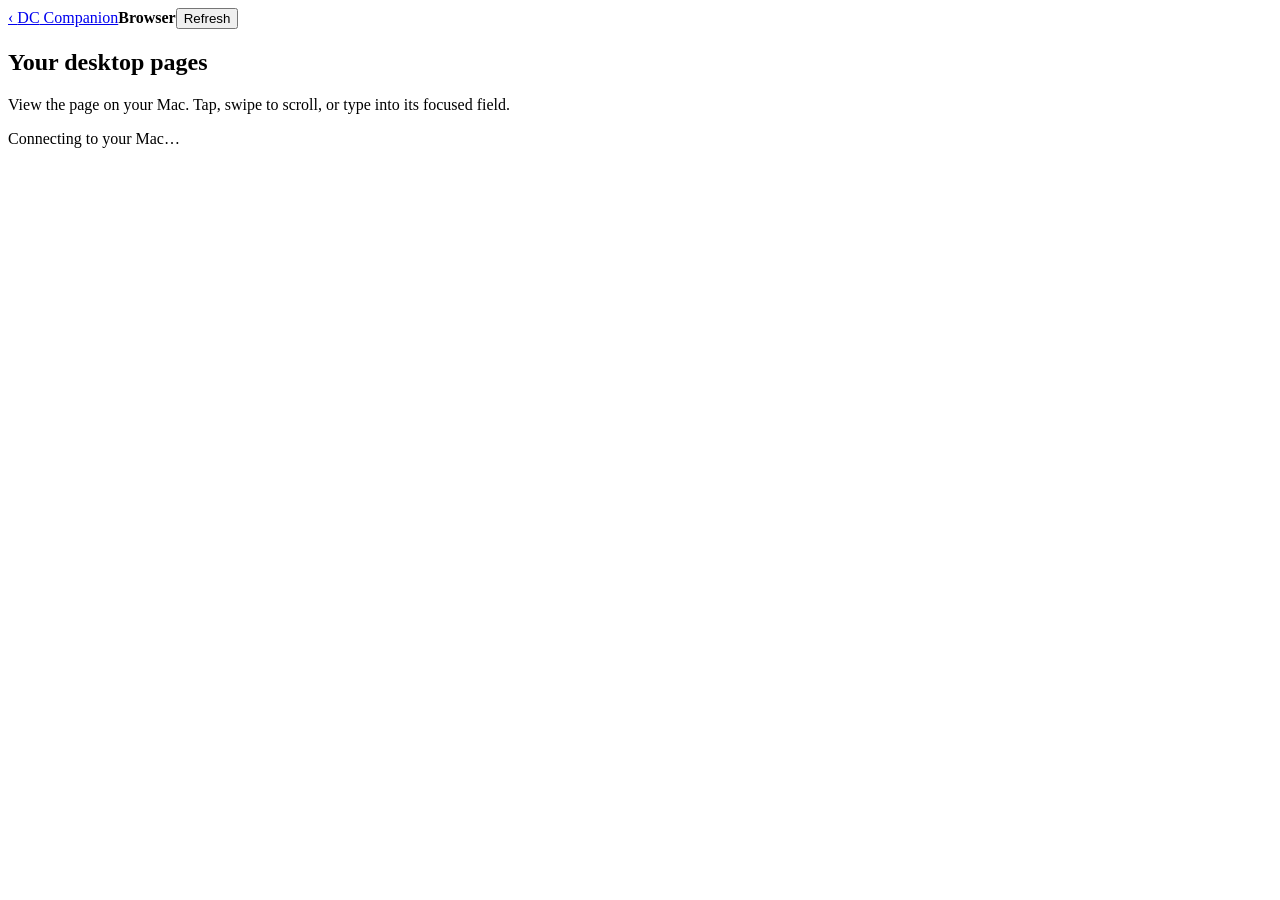
==== web/browser.html @ c3ac9901 "Add opt-in desktop browser viewing and controls for paired phones" ====
<!doctype html>
<html lang="en">
<head>
  <meta charset="utf-8"><meta name="viewport" content="width=device-width,initial-scale=1,viewport-fit=cover">
  <meta name="color-scheme" content="light dark"><meta name="referrer" content="no-referrer">
  <meta name="companion-build" content="__BUILD__"><title>Browser · Desktop Companion</title>
  <script src="/appearance.js?v=__BUILD__"></script>
  <link rel="stylesheet" href="/theme.css?v=__BUILD__"><link rel="stylesheet" href="/browser.css?v=__BUILD__">
  <script src="/conversation.js?v=__BUILD__" defer></script><script src="/browser.js?v=__BUILD__" defer></script>
</head>
<body>
  <header><a class="brand" href="/">‹ <span class="mark">DC</span> Companion</a><strong>Browser</strong><button id="refresh" type="button">Refresh</button></header>
  <main>
    <section class="intro"><h1>Your desktop pages</h1><p>View the page on your Mac. Tap, swipe to scroll, or type into its focused field.</p></section>
    <div id="notice" class="notice" role="status" aria-live="polite">Connecting to your Mac…</div>
    <a id="pair" class="button" href="/" hidden>Pair this browser</a>
    <button id="reload-app" type="button" hidden>Reload updated interface</button>
    <section id="workspace" hidden>
      <div class="page-picker"><label for="tabs">Open page</label><select id="tabs" aria-label="Open desktop page"></select><button id="zoom" type="button" aria-pressed="false">Zoom</button></div>
      <form id="navigation" class="navigation"><button type="button" id="back" aria-label="Previous page" data-control>←</button><button type="button" id="forward" aria-label="Next page" data-control>→</button><label class="sr-only" for="address">Page address</label><input id="address" type="url" placeholder="https://…" autocomplete="off" spellcheck="false"><button type="submit" data-control>Go</button><button type="button" id="reload-page" aria-label="Reload desktop page" data-control>↻</button></form>
      <div class="view-heading"><span id="page-title"></span><span id="freshness" role="status">Waiting for a fresh view</span></div>
      <div id="viewport" class="viewport stale"><img id="screen" alt="Current desktop browser page. Tap to interact; swipe to scroll." draggable="false" hidden><p id="loading">Choose a page to view it here.</p></div>
      <p id="zoom-hint" class="shared-note" hidden>Drag to pan the enlarged image; tap to click. Use the scroll buttons to move the desktop page.</p>
      <p class="shared-note">Controls act on the same page on your Mac. Your desktop sign-in stays there.</p>
      <div class="scroll-controls"><button id="scroll-up" type="button" data-control>↑ Scroll up</button><button id="scroll-down" type="button" data-control>↓ Scroll down</button></div>
      <section class="typing" aria-label="Type into the desktop page"><p>Tap a field in the page first, then enter text below.</p><form id="typing-form"><label class="sr-only" for="text">Text for the focused desktop field</label><input id="text" type="password" maxlength="4000" autocomplete="off" autocapitalize="off" spellcheck="false" placeholder="Type or paste text…"><button id="show-text" type="button" aria-pressed="false">Show</button><button id="insert" type="submit" data-control>Insert</button></form><div class="key-controls"><button type="button" data-key="SelectAll" data-control>Select all</button><button type="button" data-key="Backspace" data-control>⌫ Delete</button><button type="button" data-key="Tab" data-control>Tab ⇥</button><button type="button" data-key="Enter" data-control>Enter ↵</button><button type="button" data-key="Escape" data-control>Esc</button></div></section>
      <p id="action-result" class="result" role="status" aria-live="polite"></p>
    </section>
    <section id="empty" class="empty" hidden><div class="empty-icon" aria-hidden="true">▤</div><h2 id="empty-title">No desktop pages are open</h2><p id="empty-detail">Open a web page in the desktop app’s browser, then refresh this list.</p></section>
  </main>
</body>
</html>
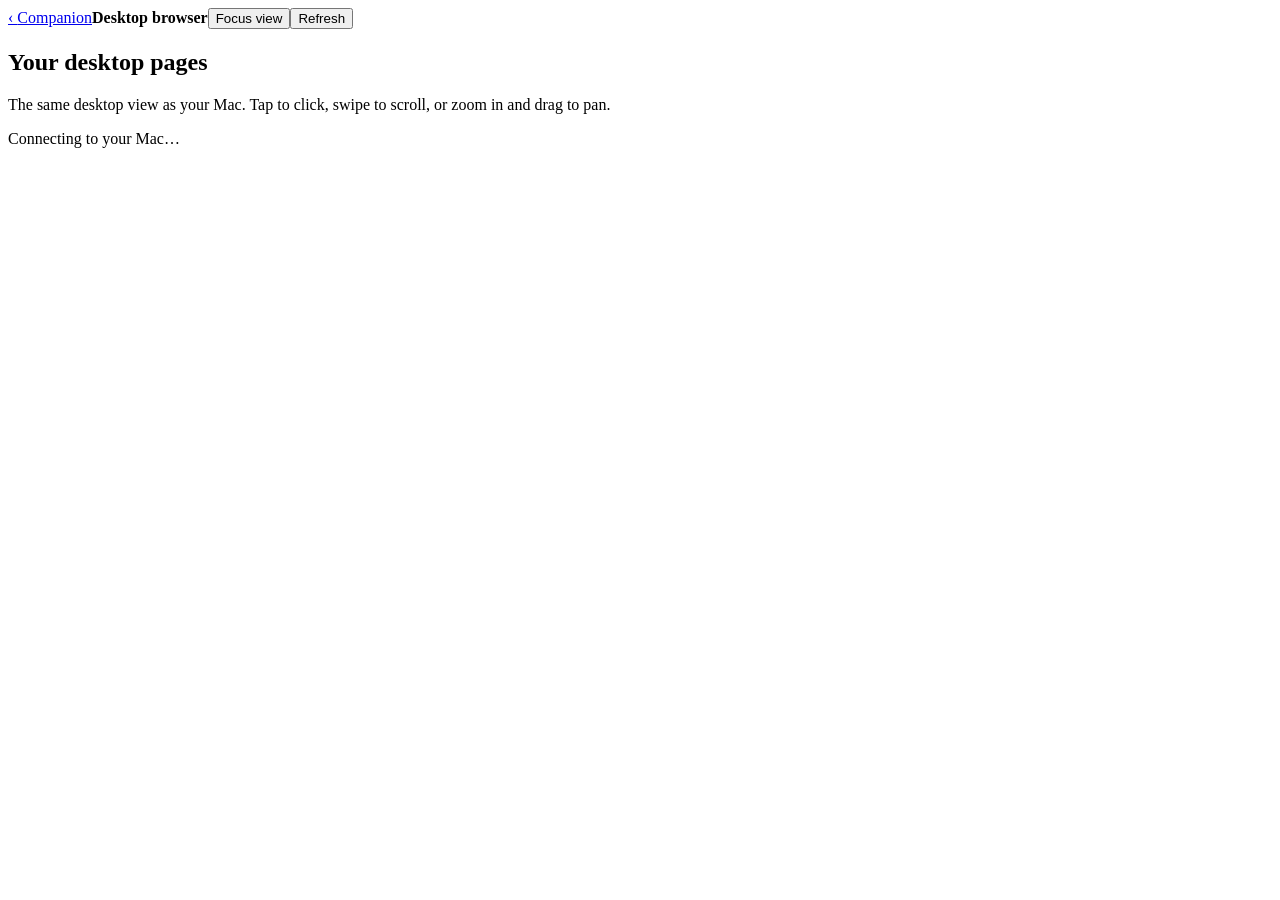
==== commit c89a39eb: "Open chat browser in a new phone tab with explicit page selection" ====
--- a/web/browser.html
+++ b/web/browser.html
@@ -9,20 +9,21 @@
   <script src="/conversation.js?v=__BUILD__" defer></script><script src="/browser.js?v=__BUILD__" defer></script>
 </head>
 <body>
-  <header><a class="brand" href="/">‹ <span class="mark">DC</span> Companion</a><strong>Browser</strong><button id="refresh" type="button">Refresh</button></header>
+  <header><a id="chat-back" class="brand" href="/">‹ <span id="back-label">Companion</span></a><strong id="context-title">Desktop browser</strong><button id="focus-view" type="button" aria-pressed="false">Focus view</button><button id="refresh" type="button">Refresh</button></header>
   <main>
-    <section class="intro"><h1>Your desktop pages</h1><p>View the page on your Mac. Tap, swipe to scroll, or type into its focused field.</p></section>
+    <section class="intro"><h1 id="heading">Your desktop pages</h1><p id="context-detail">The same desktop view as your Mac. Tap to click, swipe to scroll, or zoom in and drag to pan.</p></section>
     <div id="notice" class="notice" role="status" aria-live="polite">Connecting to your Mac…</div>
     <a id="pair" class="button" href="/" hidden>Pair this browser</a>
     <button id="reload-app" type="button" hidden>Reload updated interface</button>
     <section id="workspace" hidden>
-      <div class="page-picker"><label for="tabs">Open page</label><select id="tabs" aria-label="Open desktop page"></select><button id="zoom" type="button" aria-pressed="false">Zoom</button></div>
+      <div class="page-picker"><label for="tabs">Desktop page</label><select id="tabs" aria-label="Choose the desktop page to use"></select></div>
+      <p id="selection-note" class="shared-note">Choose the desktop page you want to view.</p>
       <form id="navigation" class="navigation"><button type="button" id="back" aria-label="Previous page" data-control>←</button><button type="button" id="forward" aria-label="Next page" data-control>→</button><label class="sr-only" for="address">Page address</label><input id="address" type="url" placeholder="https://…" autocomplete="off" spellcheck="false"><button type="submit" data-control>Go</button><button type="button" id="reload-page" aria-label="Reload desktop page" data-control>↻</button></form>
-      <div class="view-heading"><span id="page-title"></span><span id="freshness" role="status">Waiting for a fresh view</span></div>
+      <div class="view-heading"><span id="page-title"></span><span id="desktop-size"></span><span id="freshness" role="status">Waiting for a fresh view</span></div>
       <div id="viewport" class="viewport stale"><img id="screen" alt="Current desktop browser page. Tap to interact; swipe to scroll." draggable="false" hidden><p id="loading">Choose a page to view it here.</p></div>
-      <p id="zoom-hint" class="shared-note" hidden>Drag to pan the enlarged image; tap to click. Use the scroll buttons to move the desktop page.</p>
-      <p class="shared-note">Controls act on the same page on your Mac. Your desktop sign-in stays there.</p>
-      <div class="scroll-controls"><button id="scroll-up" type="button" data-control>↑ Scroll up</button><button id="scroll-down" type="button" data-control>↓ Scroll down</button></div>
+      <div class="viewer-tools"><div class="zoom-controls" role="group" aria-label="Scale the phone view"><button id="zoom-out" type="button" aria-label="Zoom out">−</button><button id="zoom" type="button" aria-pressed="false">Fit</button><button id="zoom-in" type="button" aria-label="Zoom in">＋</button></div><div class="scroll-controls"><button id="scroll-up" type="button" data-control>↑ Scroll</button><button id="scroll-down" type="button" data-control>↓ Scroll</button></div></div>
+      <p id="zoom-hint" class="shared-note" hidden>Drag to pan the enlarged image; tap to click. The scroll buttons move the desktop page.</p>
+      <p class="shared-note desktop-note">Controls act on the same page on your Mac. The desktop page keeps its layout and sign-in.</p>
       <section class="typing" aria-label="Type into the desktop page"><p>Tap a field in the page first, then enter text below.</p><form id="typing-form"><label class="sr-only" for="text">Text for the focused desktop field</label><input id="text" type="password" maxlength="4000" autocomplete="off" autocapitalize="off" spellcheck="false" placeholder="Type or paste text…"><button id="show-text" type="button" aria-pressed="false">Show</button><button id="insert" type="submit" data-control>Insert</button></form><div class="key-controls"><button type="button" data-key="SelectAll" data-control>Select all</button><button type="button" data-key="Backspace" data-control>⌫ Delete</button><button type="button" data-key="Tab" data-control>Tab ⇥</button><button type="button" data-key="Enter" data-control>Enter ↵</button><button type="button" data-key="Escape" data-control>Esc</button></div></section>
       <p id="action-result" class="result" role="status" aria-live="polite"></p>
     </section>
